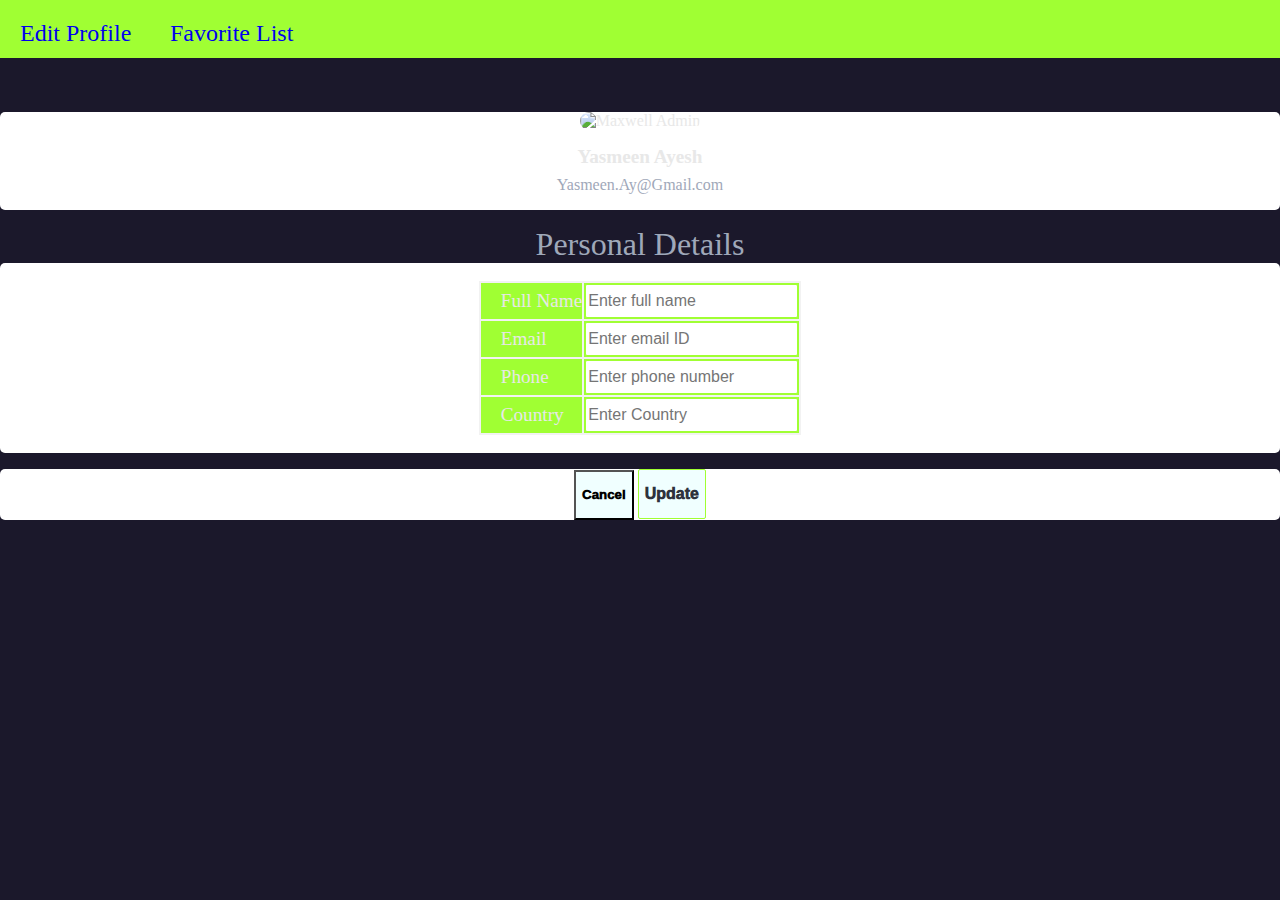
==== profile.html @ 06365468 "project files" ====
<!DOCTYPE html>
<html lang="en">
<head>
    <meta charset="UTF-8">
    <title>Profile</title>
    <link rel="stylesheet" href="css/design.css">
</head>
<body>
<nav>
    <a class="nav"; style='padding: 20px;position:absolute; top:0.01px;left:0px;text-decoration: none;'  href='profile.html'> Edit Profile </a>
    <a class="nav"; style=' padding: 20px;position:absolute; top:0.01px;left:150px;text-decoration: none ;'  href="Fav.html"> Favorite List </a>
</nav>
<br><br><br><br>

<div class="card ">
    <div class="card-body">
        <div class="account-settings">
            <div class="user-profile">
                <div class="user-avatar">
                    <img src="https://bootdey.com/img/Content/avatar/avatar8.png" alt="Maxwell Admin">
                </div>
                <h5 class="user-name" style="font-size: larger">Yasmeen Ayesh</h5>
                <h6 class="user-email" style="font-size:medium" >Yasmeen.Ay@Gmail.com</h6>
            </div>
        </div>
    </div>
</div>

<h6  align="center" >Personal Details</h6>
<form method="post" action="profile.php" >
<div class="card "  align="center">
    <br>
<table style='background-color: #f2f2f2 ;' class='table sticky'>
    <tr  style='border: 2px solid black;font-weight:bold'>
      <td style='background-color:#A0FF33 ;font-weight: 500;height: 20px;'>
          <label for="fullName">Full Name</label>
      </td>
        <td style='background-color:#A0FF33 ;font-weight: 500;height: 20px;'>
            <input type="text" class="form-control" id="fullName" name="f" placeholder="Enter full name"style='height: 30px;' >
        </td>
    </tr>

    <tr style='border: 2px solid black;font-weight:bold'>
        <td style='background-color:#A0FF33 ;font-weight: 500;height: 20px;'>
    <label for="eMail">Email</label>
        </td>
        <td style='background-color:#A0FF33 ;font-weight: 500;height: 20px;'>
    <input type="email" class="form-control" id="eMail" name="e" placeholder="Enter email ID" style='height: 30px;'>
        </td>
    </tr>

    <tr style='border: 2px solid black;font-weight:bold'>
        <td style='background-color:#A0FF33 ;font-weight: 500;height: 20px;'>
    <label for="phone">Phone</label>
        </td>
        <td style='background-color:#A0FF33 ;font-weight: 500;height: 20px;'>
    <input type="text" class="form-control" id="phone" name="p" placeholder="Enter phone number" style='height: 30px;'>
        </td>
    </tr>

    <tr style='border: 2px solid black;font-weight:bold'>
        <td style='background-color:#A0FF33 ;font-weight: 500;height: 20px;'>
    <label for="Country">Country</label>
        </td>
        <td style='background-color:#A0FF33 ;font-weight: 500;height: 20px;'>
    <input type="text" class="form-control" id="Country" name="c" placeholder="Enter Country" style='height: 30px;'>
        </td>
    </tr>
</table>
    <br>
</div>

<div align="center" class="card">
    <input  style=' text-align:center; font-weight: 1000;height: 50px; background: azure' type="button" id="id" name="cancel" value="Cancel" onclick=""></input>

    <input  style=' text-align:center; font-weight: 1000;height: 50px; background: azure' type="submit" class="form-control" name="submit" value="Update" ></input>

</div>
</form>



</body>
</html>
---- css/design.css ----
nav{
    position: absolute;
    top:0px;
    left:0px;
    background-color:#A0FF33;
    font-size: x-large;
    width: 100%;
    height: 58px;
}

body {
    margin: 0;
    padding-top: 40px;
    color: #2e323c;
    background: #f5f6fa;
    position: relative;
    height: 100%;
}


td:first-child {
    padding-left:20px;
    padding-right:0;
}

h6{
    align:center;
    margin: 0;
    font-size: 2rem;
    font-weight: 400;
    color: #9fa8b9;
}

label{
    font-size: larger;
}
.table.sticky th{
    position: sticky;
}

.account-settings .user-profile {
    margin: 0 0 1rem 0;
    padding-bottom: 1rem;
    text-align: center;
}
.account-settings .user-profile .user-avatar {
    margin: 0 0 1rem 0;
}
.account-settings .user-profile .user-avatar img {
    width: 90px;
    height: 90px;
    -webkit-border-radius: 100px;
    -moz-border-radius: 100px;
    border-radius: 100px;
}
.account-settings .user-profile h5.user-name {
    margin: 0 0 0.5rem 0;
}
.account-settings .user-profile h6.user-email {
    margin: 0;
    font-size: 0.8rem;
    font-weight: 400;
    color: #9fa8b9;
}
.account-settings .about {
    margin: 2rem 0 0 0;
    text-align: center;
}
.account-settings .about h5 {
    margin: 0 0 15px 0;
    color: #007ae1;
}
.account-settings .about p {
    font-size: 0.825rem;
}
.form-control {
    border: 1px solid #A0FF33;
    -webkit-border-radius: 2px;
    -moz-border-radius: 2px;
    border-radius: 2px;
    font-size: 1rem;
    background: #ffffff;
    color: #2e323c;
}

.card {
    background: #ffffff;
    -webkit-border-radius: 5px;
    -moz-border-radius: 5px;
    border-radius: 5px;
    border: 0;
    margin-bottom: 1rem;
}
----------------------------------------------------------------------------------------------------------------

@import url('https://fonts.googleapis.com/css2?family=Poppins:wght@200;300;400;500;600;700;800;900&display=swap');

*{
    margin: 0;
    padding: 0;
    box-sizing: border-box;
    font-family: "Poppins", sans-serif;
    scroll-behavior: smooth;
    list-style: none;
    text-decoration: none;
    scroll-padding-top: 2rem;
}

:root {
    --main-color: #F93648;
    --dark-color: #1b182b;
    --light-color: #322f40;
    --text-color: hsl(0,0%,91%);
}

section{
    padding: 4rem 0 3rem;
}

img{
    width: 100%;
}

body{
    color: var(--text-color);
    background-color: var(--dark-color);
}

.container{
    max-width: 1068px;
    margin: auto;
    width: 100%;
}

header{
    position: fixed;
    top:0;
    left: 0;
    width: 100%;
    background-color: var(--dark-color);
    z-index: 100;
}

.nav{
    display: flex;
    align-items: center;
    justify-content: center;
    padding: 16px 0;
}

.logo{
    font-size: 1.4rem;
    font-weight: 600;
    color: var(--text-color);
    text-transform: uppercase;
    margin: 0 auto 0 0;
}


.nav-icons{
    display: flex;
    column-gap: 1rem;
    align-items: center;
}

.nav-icons .bx{
    font-size: 20px;
    height: 44px;
    width: 44px;
    display: grid;
    place-items: center;
    color: var(--text-color);
    background:  var(--light-color);
    border-radius: 50%;
    cursor: pointer;

}

.menu-icon{
    display: flex;
    flex-direction: column;
    align-items: center;
    justify-content: center;
    row-gap: 5px;
    height: 44px;
    width: 44px;
    border-radius: 50%;
    background:  var(--light-color);
    cursor: pointer;
    z-index: 200;
    transition: 0.3s;
}

.menu-icon div{
    display: block;
    background: var(--text-color);
    height: 2px;
    width: 25px;
    transition: 0.3s;
}

.move .line1{
    transform: rotate(-45deg) translate(-5px,5px);
}

.move .line2{
    opacity: 0;
}

.move .line3{
    transform: rotate(45deg) translate(-5px,-5px);
}

.menu{
    position: fixed;
    left: 0;
    top:0;
    width: 100%;
    height: 100vh;
    background: rgba(0, 0, 14, 0.9);
    z-index: 106;
    display: flex;
    align-items: center;
    justify-content: space-between;
    transition: 0.5s;
    clip-path: circle(0% at 100% 0%);

}

.menu.active{
    clip-path: circle(144% at 100% 0%);


}

.menu img{
    width: 400px;
}

.navbar{
    display: grid;
    row-gap: 1rem;
    text-align: right;
    padding-right: 2rem;
}

.navbar a{
    font-size: 1.6rem;
    color: var(--text-color);
    font-weight: 500;
    transition: 0.2s;

}

.navbar a:hover{
    border-bottom: 4px solid var(--main-color);
    font-size: 1.8rem;
}

.filter{
    position: absolute;
    top: 110%;
    right: 5rem;
    background: var(--light-color);
    width: 300px;
    height: 200px;
    border-radius: 0.5rem;
    padding: 10px;
    display: flex;
    flex-direction: column;
    row-gap: 1rem;
    clip-path: circle(0% at 100% 0%);
}
.filter.active{
    clip-path: circle(144% at 100% 0%);
    transition: 0.3s;
}

.filter ul{
    display:flex;
    flex-wrap: wrap;
    /* grid-template-columns: repeat(auto-fit,minmax(20px,auto));
    gap: 2px; */
}
.filter ul li{
    color: var(--dark-color);
    list-style: none;
    background: #eee;
    margin: 2px;
    padding: 2px;
    letter-spacing: 1px;
    cursor: pointer;
}

.filter ul li.active{
    background: var(--main-color);
    color: var(--text-color);
}


.heading{
    display: flex;
    align-items: center;
    column-gap: 1rem;
    margin-bottom: 2rem;
    margin-top: 1rem;
}

.heading .bx{
    font-size: 21px;
    color: var(--text-color);
    background: #39C6F7;
    padding: 10px;
    border-radius: 5rem;
}

.heading h2{
    font-size: 1.2rem;
    font-weight: 500;
}

.box{
    flex: 0.5 0.5 20rem;
    border-radius: 0.5rem;
    overflow: hidden;
    box-shadow: 0 1rem 2rem rgba(0, 0, 0, 0.1);
}

.box img{
    height: 12rem;
    width:100%;
    object-fit: cover;
}

.box .box-text{
    position: relative;

    padding: 10px;
    background: hsl(227, 14%, 20%,0.8);
    backdrop-filter: blur(4px);

}

.box .box-text h2{
    font-size: 1rem;
    font-weight: 500;
}

.box .box-text h3{
    font-size: 0.9rem;
    font-weight: 400;
    margin-bottom: 0.8rem;
}




.itemBox{
    flex: 0.5 0.5 20rem;
    border-radius: 0.5rem;
    overflow: hidden;
    box-shadow: 0 1rem 2rem rgba(0, 0, 0, 0.1);
}

.itemBox img{
    height: 12rem;
    width:100%;
    object-fit: cover;
}

.itemBox .box-text{
    position: relative;

    padding: 10px;
    background: hsl(227, 14%, 20%,0.8);
    backdrop-filter: blur(4px);

}

.itemBox .box-text h2{
    font-size: 1rem;
    font-weight: 500;
}

.itemBox .box-text h3{
    font-size: 0.9rem;
    font-weight: 400;
    margin-bottom: 0.8rem;
}

.itemBox.hide{
    display: none;
}

.rate-down-price{
    display: flex;
    justify-content: space-between;
}

.rating{
    display: flex;
    align-items: center;
    column-gap: 4px;
    background: hsl(0, 0%, 100%,0.4);
    padding: 4px 10px;
    border-radius: 0.5rem;
}

.price{
    display: flex;
    align-items: center;
    column-gap: 4px;
    background: hsl(0, 0%, 100%,0.4);
    padding: 4px 10px;
    border-radius: 0.5rem;
}


.rating .bx{
    color: #faf102;
    font-size: 0.9rem;

}

.rating span{
    color: #faf102;
    font-size: 0.9rem;

}

.price .bx{
    color: #faf102;
    font-size: 0.9rem;

}

.price span{
    color: #faf102;
    font-size: 0.9rem;

}


.box-btn .bx{
    padding: 8px;
    background: var(--text-color);
    border-radius: 5rem;
    color: #F93648;
    font-weight: 400;
    font-size: 20px;
}

.box-btn .bx:hover{
    background: var(--dark-color);
}

.trendy-content{
    display: grid;
    grid-template-columns: repeat(auto-fit,minmax(240px,auto));
    gap: 1.2rem;
}

#load-more{
    width: 150px;
    display: inline-block;
    padding: 10px 30px;
    border: 1px solid #334;
    color: var(--dark-color);
    font-size: 16px;
    background: var(--main-color);
    cursor: pointer;

}


#load-more:hover{
    background: var(--light-color);
    color: var(--main-color);
    transition: 0.3s all linear;
}




.credit{
    text-align: center;
    padding:1.5rem .5rem;
    margin-top: 1rem;
    font-size: 1rem;

    color:#fff;
    border-top: .1rem solid rgba(255,255,255,.2);
}

.credit strong{
    font-size: 1.5rem;
    color:var(--main-color);
}
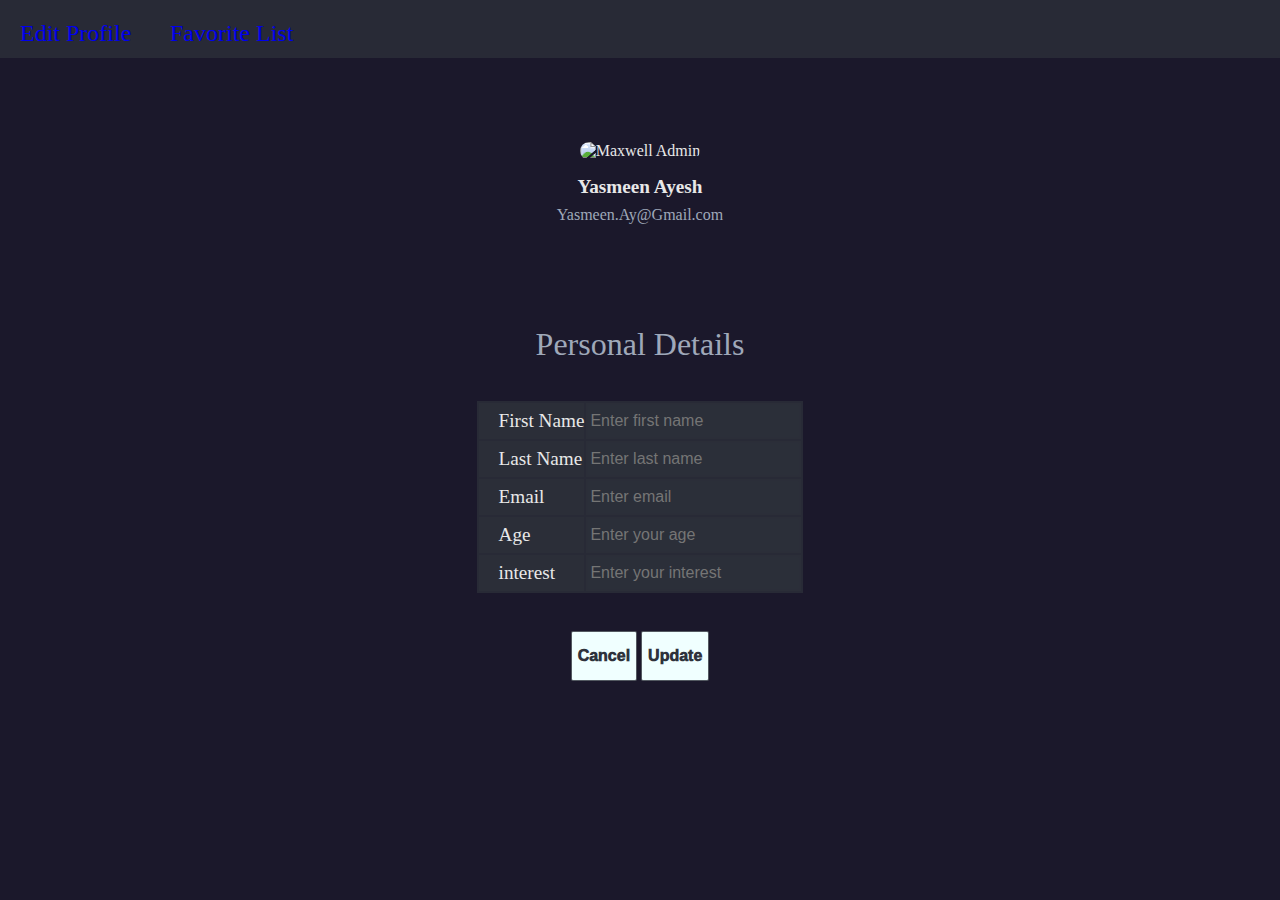
==== commit 869ab625: "project files" ====
--- a/profile.html
+++ b/profile.html
@@ -3,6 +3,7 @@
 <head>
     <meta charset="UTF-8">
     <title>Profile</title>
+    <link rel="shortcut icon" href="img/pic1.png" type="image/x-icon">
     <link rel="stylesheet" href="css/design.css">
 </head>
 <body>
@@ -11,8 +12,8 @@
     <a class="nav"; style=' padding: 20px;position:absolute; top:0.01px;left:150px;text-decoration: none ;'  href="Fav.html"> Favorite List </a>
 </nav>
 <br><br><br><br>
-
-<div class="card ">
+<div style="height: 30px " ></div>
+<div >
     <div class="card-body">
         <div class="account-settings">
             <div class="user-profile">
@@ -25,53 +26,63 @@
         </div>
     </div>
 </div>
+<div style="height: 70px " ></div>
+<h6  align="center" >Personal Details</h6>
+<div style="height: 20px " ></div>
+<form method="post" action="profile.php" >
+<div   align="center">
+    <br>
+<table style='background-color: hsl(227, 14%, 20%,0.8) ;' class='table sticky'>
+    <tr  style='border: 2px solid black;font-weight:bold'>
+      <td style='background-color:hsl(227, 14%, 20%,0.8); ;font-weight: 500;height: 20px;'>
+          <label for="fullName">First Name</label>
+      </td>
+        <td style='background-color:  hsl(227, 14%, 20%,0.8); ;font-weight: 500;height: 20px;'>
+            <input type="text" class="form-control" id="fullName" name="f" placeholder="Enter first name"style='height: 30px;' >
+        </td>
+    </tr>
 
-<h6  align="center" >Personal Details</h6>
-<form method="post" action="profile.php" >
-<div class="card "  align="center">
-    <br>
-<table style='background-color: #f2f2f2 ;' class='table sticky'>
     <tr  style='border: 2px solid black;font-weight:bold'>
-      <td style='background-color:#A0FF33 ;font-weight: 500;height: 20px;'>
-          <label for="fullName">Full Name</label>
-      </td>
-        <td style='background-color:#A0FF33 ;font-weight: 500;height: 20px;'>
-            <input type="text" class="form-control" id="fullName" name="f" placeholder="Enter full name"style='height: 30px;' >
+        <td style='background-color:hsl(227, 14%, 20%,0.8); ;font-weight: 500;height: 20px;'>
+            <label for="fullName">Last Name</label>
+        </td>
+          <td style='background-color:  hsl(227, 14%, 20%,0.8); ;font-weight: 500;height: 20px;'>
+              <input type="text" class="form-control" id="fullName" name="f" placeholder="Enter last name"style='height: 30px;' >
+          </td>
+      </tr>
+  
+    <tr style='border: 2px solid black;font-weight:bold'>
+        <td style='background-color: hsl(227, 14%, 20%,0.8) ;font-weight: 500;height: 20px;'>
+    <label for="eMail">Email</label>
+        </td>
+        <td style='background-color: hsl(227, 14%, 20%,0.8) ;font-weight: 500;height: 20px;'>
+    <input type="email" class="form-control" id="eMail" name="e" placeholder="Enter email" style='height: 30px;'>
         </td>
     </tr>
 
     <tr style='border: 2px solid black;font-weight:bold'>
-        <td style='background-color:#A0FF33 ;font-weight: 500;height: 20px;'>
-    <label for="eMail">Email</label>
+        <td style='background-color: hsl(227, 14%, 20%,0.8) ;font-weight: 500;height: 20px;'>
+    <label for="Country">Age</label>
         </td>
-        <td style='background-color:#A0FF33 ;font-weight: 500;height: 20px;'>
-    <input type="email" class="form-control" id="eMail" name="e" placeholder="Enter email ID" style='height: 30px;'>
+        <td style='background-color:hsl(227, 14%, 20%,0.8) ;font-weight: 500;height: 20px;'>
+    <input type="text" class="form-control" id="Country" name="c" placeholder="Enter your age" style='height: 30px;'>
         </td>
     </tr>
-
-    <tr style='border: 2px solid black;font-weight:bold'>
-        <td style='background-color:#A0FF33 ;font-weight: 500;height: 20px;'>
-    <label for="phone">Phone</label>
+    <tr  style='border: 2px solid black;font-weight:bold'>
+        <td style='background-color:hsl(227, 14%, 20%,0.8); ;font-weight: 500;height: 20px;'>
+            <label for="fullName">interest</label>
         </td>
-        <td style='background-color:#A0FF33 ;font-weight: 500;height: 20px;'>
-    <input type="text" class="form-control" id="phone" name="p" placeholder="Enter phone number" style='height: 30px;'>
-        </td>
-    </tr>
-
-    <tr style='border: 2px solid black;font-weight:bold'>
-        <td style='background-color:#A0FF33 ;font-weight: 500;height: 20px;'>
-    <label for="Country">Country</label>
-        </td>
-        <td style='background-color:#A0FF33 ;font-weight: 500;height: 20px;'>
-    <input type="text" class="form-control" id="Country" name="c" placeholder="Enter Country" style='height: 30px;'>
-        </td>
-    </tr>
+          <td style='background-color:  hsl(227, 14%, 20%,0.8); ;font-weight: 500;height: 20px;'>
+              <input type="text" class="form-control" id="fullName" name="f" placeholder="Enter your interest"style='height: 30px;' >
+          </td>
+      </tr>
+  
 </table>
     <br>
 </div>
-
-<div align="center" class="card">
-    <input  style=' text-align:center; font-weight: 1000;height: 50px; background: azure' type="button" id="id" name="cancel" value="Cancel" onclick=""></input>
+<div style="height: 20px " ></div>
+<div align="center">
+    <input  style=' text-align:center; font-weight: 1000;height: 50px; background: azure' type="button" id="id" class="form-control" name="cancel" value="Cancel" onclick=""></input>
 
     <input  style=' text-align:center; font-weight: 1000;height: 50px; background: azure' type="submit" class="form-control" name="submit" value="Update" ></input>
 
--- a/css/design.css
+++ b/css/design.css
@@ -3,7 +3,7 @@
     position: absolute;
     top:0px;
     left:0px;
-    background-color:#A0FF33;
+    background-color:hsl(227, 14%, 20%,0.8);
     font-size: x-large;
     width: 100%;
     height: 58px;
@@ -13,7 +13,7 @@
     margin: 0;
     padding-top: 40px;
     color: #2e323c;
-    background: #f5f6fa;
+    background:hsl(227, 14%, 20%,0.8);
     position: relative;
     height: 100%;
 }
@@ -75,17 +75,17 @@
     font-size: 0.825rem;
 }
 .form-control {
-    border: 1px solid #A0FF33;
+    border: 1px solid hsl(227, 14%, 20%,0.8);
     -webkit-border-radius: 2px;
     -moz-border-radius: 2px;
     border-radius: 2px;
     font-size: 1rem;
-    background: #ffffff;
+    background: hsl(227, 14%, 20%,0.8);
     color: #2e323c;
 }
 
 .card {
-    background: #ffffff;
+    background: hsl(227, 14%, 20%,0.8);
     -webkit-border-radius: 5px;
     -moz-border-radius: 5px;
     border-radius: 5px;
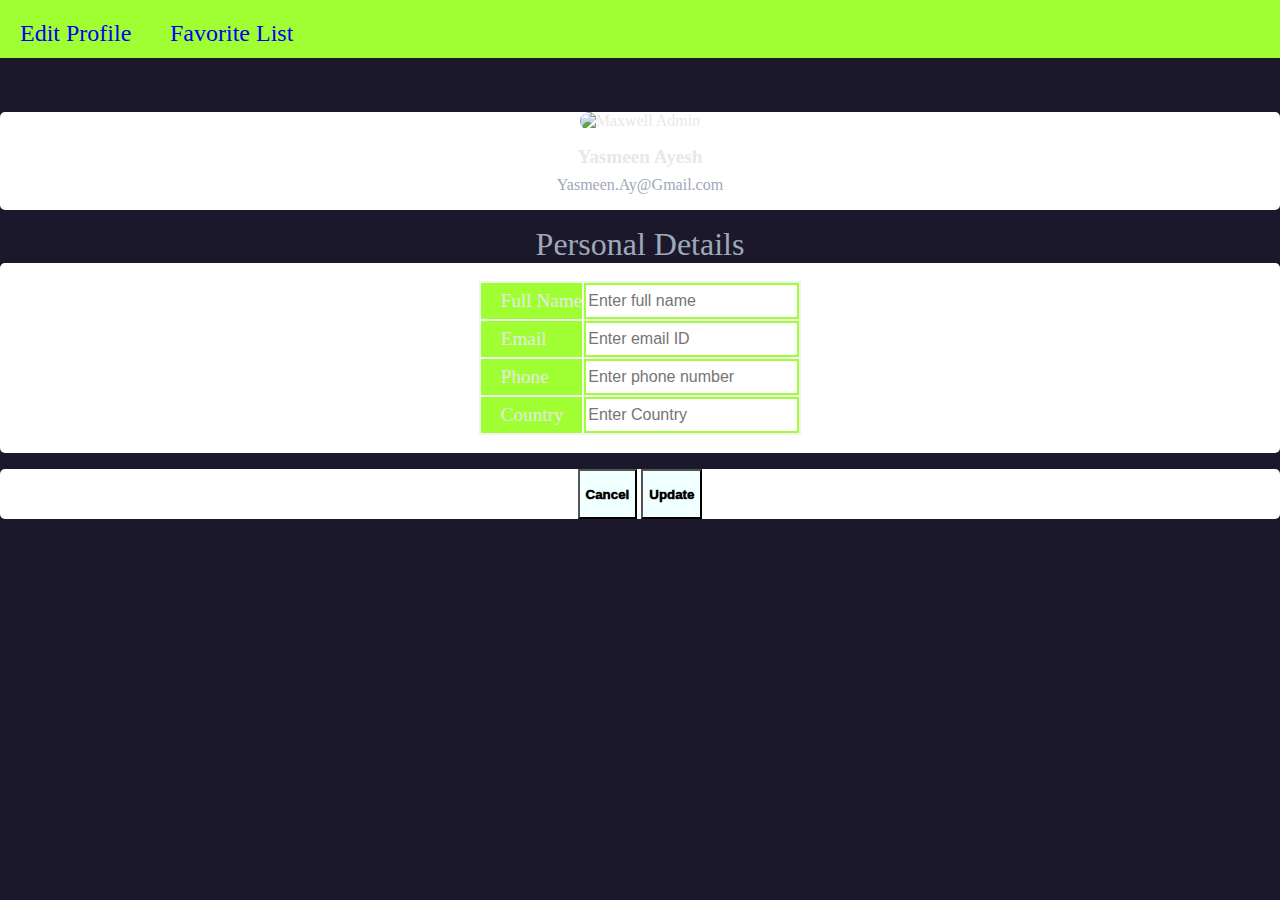
==== commit b634e00f: "project files" ====
--- a/profile.html
+++ b/profile.html
@@ -3,8 +3,7 @@
 <head>
     <meta charset="UTF-8">
     <title>Profile</title>
-    <link rel="shortcut icon" href="img/pic1.png" type="image/x-icon">
-    <link rel="stylesheet" href="css/design.css">
+    <link rel="stylesheet" href="/css/design.css">
 </head>
 <body>
 <nav>
@@ -12,8 +11,8 @@
     <a class="nav"; style=' padding: 20px;position:absolute; top:0.01px;left:150px;text-decoration: none ;'  href="Fav.html"> Favorite List </a>
 </nav>
 <br><br><br><br>
-<div style="height: 30px " ></div>
-<div >
+
+<div class="card ">
     <div class="card-body">
         <div class="account-settings">
             <div class="user-profile">
@@ -26,68 +25,56 @@
         </div>
     </div>
 </div>
-<div style="height: 70px " ></div>
+
 <h6  align="center" >Personal Details</h6>
-<div style="height: 20px " ></div>
-<form method="post" action="profile.php" >
-<div   align="center">
+<div class="card "  align="center">
     <br>
-<table style='background-color: hsl(227, 14%, 20%,0.8) ;' class='table sticky'>
+<table style='background-color: #f2f2f2 ;' class='table sticky'>
     <tr  style='border: 2px solid black;font-weight:bold'>
-      <td style='background-color:hsl(227, 14%, 20%,0.8); ;font-weight: 500;height: 20px;'>
-          <label for="fullName">First Name</label>
+      <td style='background-color:#A0FF33 ;font-weight: 500;height: 20px;'>
+          <label for="fullName">Full Name</label>
       </td>
-        <td style='background-color:  hsl(227, 14%, 20%,0.8); ;font-weight: 500;height: 20px;'>
-            <input type="text" class="form-control" id="fullName" name="f" placeholder="Enter first name"style='height: 30px;' >
-        </td>
-    </tr>
-
-    <tr  style='border: 2px solid black;font-weight:bold'>
-        <td style='background-color:hsl(227, 14%, 20%,0.8); ;font-weight: 500;height: 20px;'>
-            <label for="fullName">Last Name</label>
-        </td>
-          <td style='background-color:  hsl(227, 14%, 20%,0.8); ;font-weight: 500;height: 20px;'>
-              <input type="text" class="form-control" id="fullName" name="f" placeholder="Enter last name"style='height: 30px;' >
-          </td>
-      </tr>
-  
-    <tr style='border: 2px solid black;font-weight:bold'>
-        <td style='background-color: hsl(227, 14%, 20%,0.8) ;font-weight: 500;height: 20px;'>
-    <label for="eMail">Email</label>
-        </td>
-        <td style='background-color: hsl(227, 14%, 20%,0.8) ;font-weight: 500;height: 20px;'>
-    <input type="email" class="form-control" id="eMail" name="e" placeholder="Enter email" style='height: 30px;'>
+        <td style='background-color:#A0FF33 ;font-weight: 500;height: 20px;'>
+            <input type="text" class="form-control" id="fullName" placeholder="Enter full name"style='height: 30px;' >
         </td>
     </tr>
 
     <tr style='border: 2px solid black;font-weight:bold'>
-        <td style='background-color: hsl(227, 14%, 20%,0.8) ;font-weight: 500;height: 20px;'>
-    <label for="Country">Age</label>
+        <td style='background-color:#A0FF33 ;font-weight: 500;height: 20px;'>
+    <label for="eMail">Email</label>
         </td>
-        <td style='background-color:hsl(227, 14%, 20%,0.8) ;font-weight: 500;height: 20px;'>
-    <input type="text" class="form-control" id="Country" name="c" placeholder="Enter your age" style='height: 30px;'>
+        <td style='background-color:#A0FF33 ;font-weight: 500;height: 20px;'>
+    <input type="email" class="form-control" id="eMail" placeholder="Enter email ID" style='height: 30px;'>
         </td>
     </tr>
-    <tr  style='border: 2px solid black;font-weight:bold'>
-        <td style='background-color:hsl(227, 14%, 20%,0.8); ;font-weight: 500;height: 20px;'>
-            <label for="fullName">interest</label>
+
+    <tr style='border: 2px solid black;font-weight:bold'>
+        <td style='background-color:#A0FF33 ;font-weight: 500;height: 20px;'>
+    <label for="phone">Phone</label>
         </td>
-          <td style='background-color:  hsl(227, 14%, 20%,0.8); ;font-weight: 500;height: 20px;'>
-              <input type="text" class="form-control" id="fullName" name="f" placeholder="Enter your interest"style='height: 30px;' >
-          </td>
-      </tr>
-  
+        <td style='background-color:#A0FF33 ;font-weight: 500;height: 20px;'>
+    <input type="text" class="form-control" id="phone" placeholder="Enter phone number" style='height: 30px;'>
+        </td>
+    </tr>
+
+    <tr style='border: 2px solid black;font-weight:bold'>
+        <td style='background-color:#A0FF33 ;font-weight: 500;height: 20px;'>
+    <label for="Country">Country</label>
+        </td>
+        <td style='background-color:#A0FF33 ;font-weight: 500;height: 20px;'>
+    <input type="text" class="form-control" id="Country" placeholder="Enter Country" style='height: 30px;'>
+        </td>
+    </tr>
 </table>
     <br>
 </div>
-<div style="height: 20px " ></div>
-<div align="center">
-    <input  style=' text-align:center; font-weight: 1000;height: 50px; background: azure' type="button" id="id" class="form-control" name="cancel" value="Cancel" onclick=""></input>
 
-    <input  style=' text-align:center; font-weight: 1000;height: 50px; background: azure' type="submit" class="form-control" name="submit" value="Update" ></input>
+<div align="center" class="card">
+    <button  style=' text-align:center; font-weight: 1000;height: 50px; background: azure' type="button" id="submit" name="submit">Cancel</button>
+
+    <button  style=' text-align:center; font-weight: 1000;height: 50px; background: azure' type="button" id="submit" name="submit" >Update</button>
 
 </div>
-</form>
 
 
 
--- a/css/design.css
+++ b/css/design.css
@@ -3,7 +3,7 @@
     position: absolute;
     top:0px;
     left:0px;
-    background-color:hsl(227, 14%, 20%,0.8);
+    background-color:#A0FF33;
     font-size: x-large;
     width: 100%;
     height: 58px;
@@ -13,7 +13,7 @@
     margin: 0;
     padding-top: 40px;
     color: #2e323c;
-    background:hsl(227, 14%, 20%,0.8);
+    background: #f5f6fa;
     position: relative;
     height: 100%;
 }
@@ -75,17 +75,17 @@
     font-size: 0.825rem;
 }
 .form-control {
-    border: 1px solid hsl(227, 14%, 20%,0.8);
+    border: 1px solid #A0FF33;
     -webkit-border-radius: 2px;
     -moz-border-radius: 2px;
     border-radius: 2px;
     font-size: 1rem;
-    background: hsl(227, 14%, 20%,0.8);
+    background: #ffffff;
     color: #2e323c;
 }
 
 .card {
-    background: hsl(227, 14%, 20%,0.8);
+    background: #ffffff;
     -webkit-border-radius: 5px;
     -moz-border-radius: 5px;
     border-radius: 5px;
